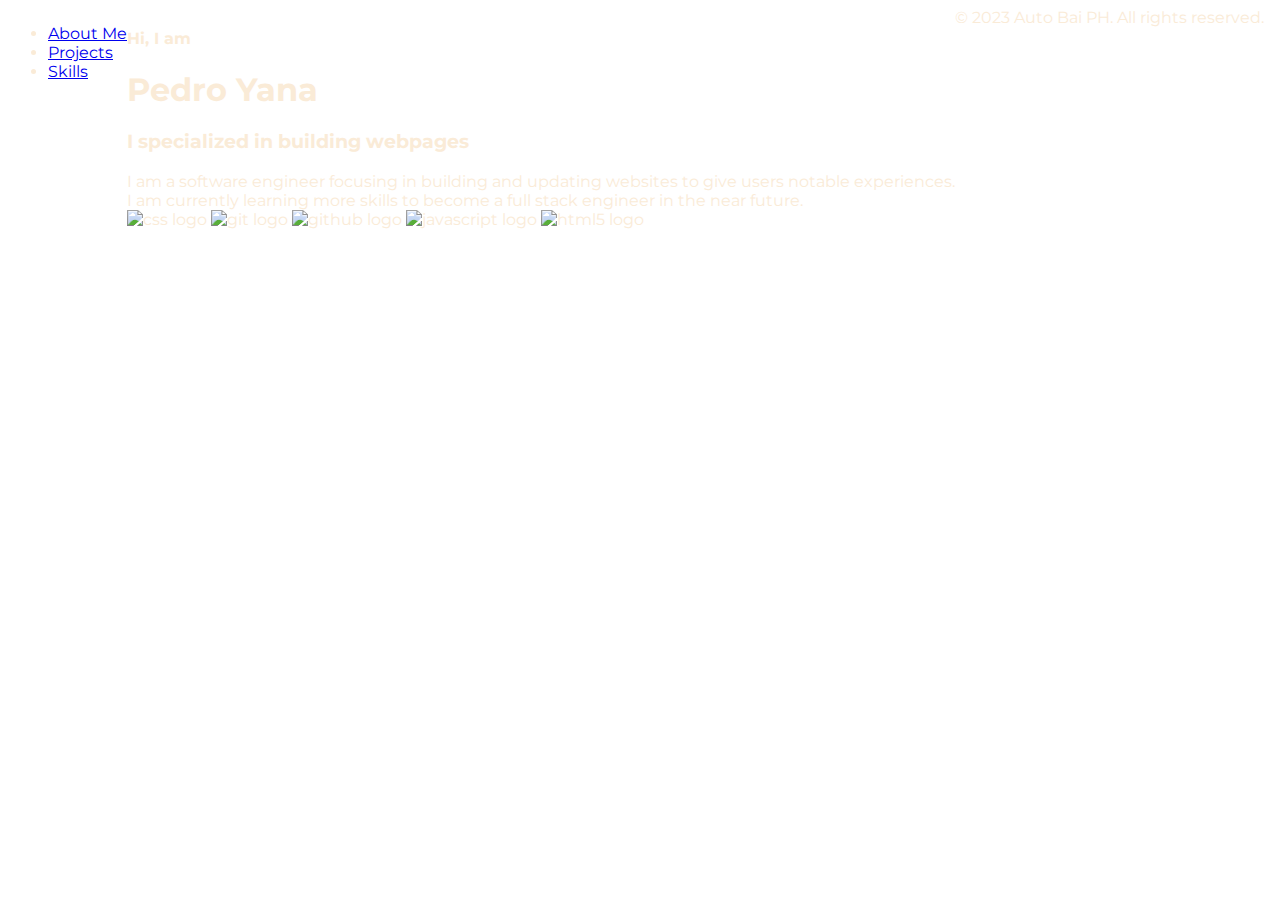
==== Webpage/index.html @ 2856734a "separate about me and index pages" ====
<!DOCTYPE html>
<html lang="en">
<head>
    <meta charset="UTF-8">
    <meta http-equiv="X-UA-Compatible" content="IE=edge">
    <meta name="viewport" content="width=device-width, initial-scale=1.0">
    <link rel="stylesheet" href="style.css">
    <link href="https://fonts.googleapis.com/css2?family=Montserrat:ital,wght@0,100;0,200;0,300;0,400;0,500;0,600;0,700;0,800;0,900;1,100;1,200;1,300;1,400;1,500;1,600;1,700;1,800;1,900&display=swap" rel="stylesheet">

    <title> Personal Website </title>
</head>
<body>
    <nav>
        <ul>
            <li><a href="./aboutme.html">About Me</a></li>
            <li><a href="#">Projects</a></li>
            <li><a href="#"> Skills </a></li>
          </ul>
    </nav>
    <header class="header">
       
    </header>
    <main> 
        <section>
        <h4> Hi, I am </h4>
        <h1> Pedro Yana </h1>
        <h3> I specialized in building webpages </h3>
        </section>
        <section>
            I am a software engineer focusing in building and updating websites to give users notable experiences. <br>
            I am currently learning more skills to become a full stack engineer in the near future. 
            
        </section>
        <section class="logos">
            <img src="./resources/css.png" alt="css logo">
            <img src="./resources/git.png" alt="git logo">
            <img src="./resources/github.png" alt="github logo">
            <img src="./resources/javascript.png" alt="javascript logo">
            <img src="./resources/html5.png" alt="html5 logo">
        </section>
    </main>
    <footer>
        © 2023 Auto Bai PH. All rights reserved.
    </footer>
</body>
</html>
---- Webpage/style.css ----
body {
    background-image: url("./resources/Background.png");
    font-family: "Montserrat", sans-serif;
    color: antiquewhite;
    font-size: 16px;
    display: flex;
}
nav {
    display: inline-block;
}
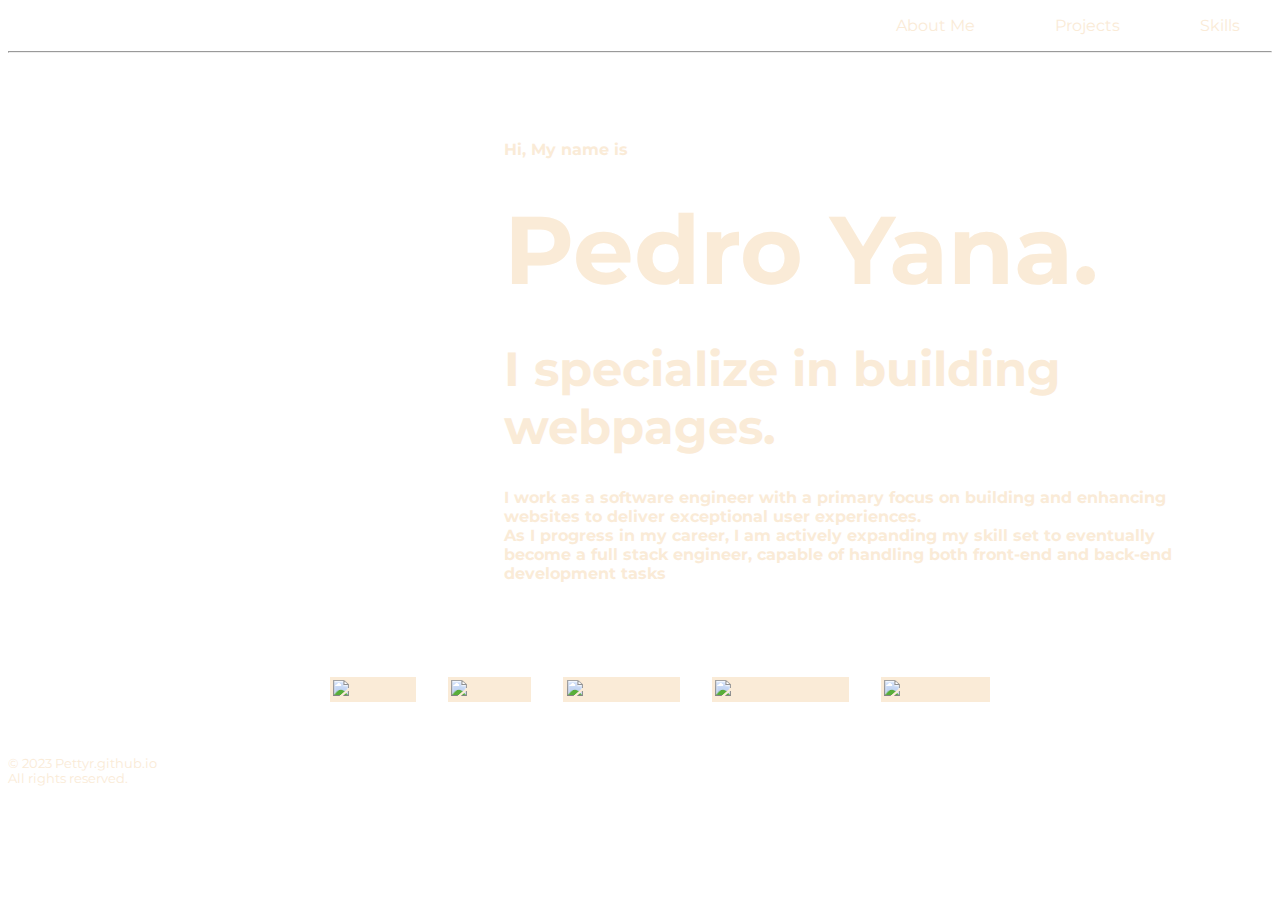
==== commit e7dc8fbe: "Change background and implement flex lay-out" ====
--- a/Webpage/index.html
+++ b/Webpage/index.html
@@ -10,37 +10,42 @@
     <title> Personal Website </title>
 </head>
 <body>
-    <nav>
+    <header>
+       <nav>
         <ul>
             <li><a href="./aboutme.html">About Me</a></li>
             <li><a href="#">Projects</a></li>
             <li><a href="#"> Skills </a></li>
-          </ul>
-    </nav>
-    <header class="header">
-       
+        </ul>
+        </nav>
     </header>
+    <hr>
     <main> 
-        <section>
-        <h4> Hi, I am </h4>
-        <h1> Pedro Yana </h1>
-        <h3> I specialized in building webpages </h3>
+        <section class="main">
+        <h4 class="content"> Hi, My name is </h4>
+        <h1 class="content"> Pedro Yana. </h1>
+        <h3 class="content"> I specialize in building webpages. </h3>
+        <h4 class="content">
+            I work as a software engineer with a primary focus on building and enhancing websites to deliver exceptional user experiences. <br>
+            As I progress in my career, I am actively expanding my skill set to eventually become a full stack engineer, capable of handling both front-end and back-end development tasks
+        </h4>
         </section>
-        <section>
-            I am a software engineer focusing in building and updating websites to give users notable experiences. <br>
-            I am currently learning more skills to become a full stack engineer in the near future. 
-            
-        </section>
-        <section class="logos">
-            <img src="./resources/css.png" alt="css logo">
-            <img src="./resources/git.png" alt="git logo">
-            <img src="./resources/github.png" alt="github logo">
-            <img src="./resources/javascript.png" alt="javascript logo">
-            <img src="./resources/html5.png" alt="html5 logo">
+        <section class="skills">
+            <ul>
+            <li class="logos"> <img src="./resources/css.png" alt="css logo"> </li>
+            <li class="logos"> <img src="./resources/git.png" alt="git logo"> </li>
+            <li class="logos"> <img src="./resources/github.png" alt="github logo"> </li>
+            <li class="logos"> <img src="./resources/javascript.png" alt="javascript logo"> </li>
+            <li class="logos"> <img src="./resources/html5.png" alt="html5 logo"> </li>
+            </ul>
         </section>
     </main>
+    <br>
+    <br>
     <footer>
-        © 2023 Auto Bai PH. All rights reserved.
+        © 2023 Pettyr.github.io
+        <br>
+         All rights reserved.
     </footer>
 </body>
 </html>--- a/Webpage/style.css
+++ b/Webpage/style.css
@@ -1,10 +1,63 @@
 body {
-    background-image: url("./resources/Background.png");
+    background-image: url("./resources/Background-1.png");
+    background-size: cover;
+    background-repeat: no-repeat;
     font-family: "Montserrat", sans-serif;
     color: antiquewhite;
     font-size: 16px;
+ }
+ ul {
+    list-style: none;
+ }
+ nav ul {
     display: flex;
+    gap: 5rem;
+    justify-content: flex-end;
+    margin-right: 2rem;
 }
-nav {
-    display: inline-block;
+a {
+    color: antiquewhite;
+    text-decoration: none;
 }
+ 
+ .main {
+    display: flex;
+    flex-direction: column;
+    justify-content: center;
+    height: 600px;
+    padding-left: 30rem;
+ }
+.content {
+    margin: 1rem;
+}
+ h1 {
+    font-size: 6rem;
+ }
+
+ h3{
+    font-size: 3rem;
+ }
+
+h4{
+    font-size: 1rem;
+    max-width: 700px;
+}
+
+.skills ul {
+    display: flex;
+    justify-content: center;
+    gap: 2rem;
+}
+
+.logos img {
+    width: 3rem;
+    height: 3rem;
+    background-color: antiquewhite;
+    padding: 0.2em;
+}
+
+footer {
+    display: flex;
+    justify-content: flex-start;
+    font-size: 0.8rem;
+}